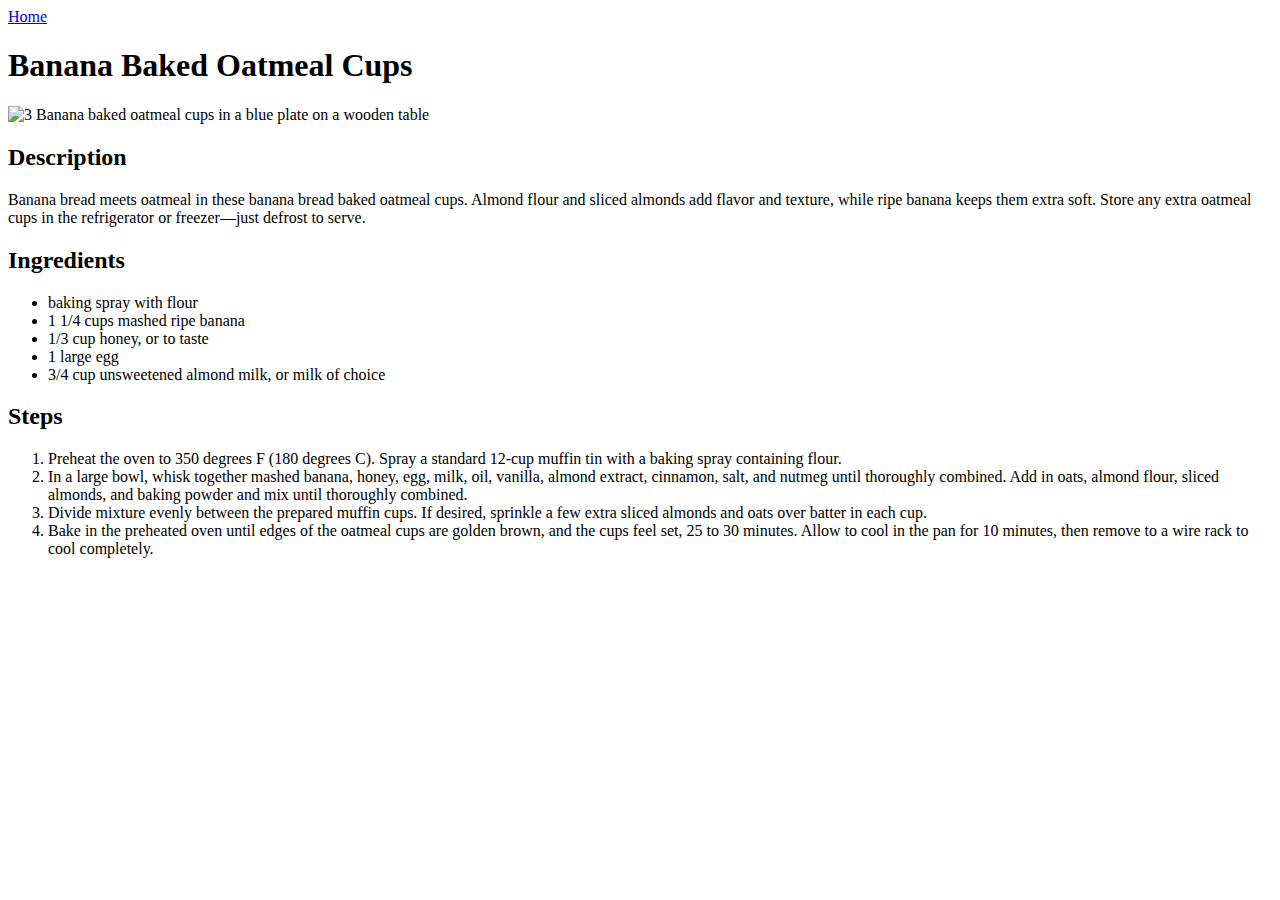
==== recipes/Banana_Baked_Oatmeal_Cups.html @ 4b612257 "Adding new recipe pages and links to them in Home page" ====
<!DOCTYPE html>
<html lang="en">
<head>
    <meta charset="UTF-8">
    <meta name="viewport" content="width=device-width, initial-scale=1.0">
    <title>Banana Baked Oatmeal Cups</title>
</head>
<body>
    <a href="../index.html">Home</a>

    <h1>Banana Baked Oatmeal Cups</h1>

    <img src="https://www.allrecipes.com/thmb/bpjHUf-Z1zKfoJJxv6ePWc2FzTo=/750x0/filters:no_upscale():max_bytes(150000):strip_icc():format(webp)/11699825_Breakfast-Baked-Oatmeal-Cups_Kim-Shupe_4x3-b1cbe6a53d7b4522a355829c48ec56d1.jpg" alt="3 Banana baked oatmeal cups in a blue plate on a wooden table">

    <h2>Description</h2>

    <p>Banana bread meets oatmeal in these banana bread baked oatmeal cups. Almond flour and sliced almonds add flavor and
    texture, while ripe banana keeps them extra soft. Store any extra oatmeal cups in the refrigerator or freezer—just
    defrost to serve.</p>

    <h2>Ingredients</h2>

    <ul>
        <li>baking spray with flour</li>
        <li>1 1/4 cups mashed ripe banana</li>
        <li>1/3 cup honey, or to taste</li>
        <li>1 large egg</li>
        <li>3/4 cup unsweetened almond milk, or milk of choice</li>
    </ul>

    <h2>Steps</h2>

    <ol>
        <li>Preheat the oven to 350 degrees F (180 degrees C). Spray a standard 12-cup muffin tin with a baking spray containing
        flour.</li>
        <li>In a large bowl, whisk together mashed banana, honey, egg, milk, oil, vanilla, almond extract, cinnamon, salt, and
        nutmeg until thoroughly combined. Add in oats, almond flour, sliced almonds, and baking powder and mix until thoroughly
        combined.</li>
        <li>Divide mixture evenly between the prepared muffin cups. If desired, sprinkle a few extra sliced almonds and oats over
        batter in each cup.</li>
        <li>Bake in the preheated oven until edges of the oatmeal cups are golden brown, and the cups feel set, 25 to 30 minutes.
        Allow to cool in the pan for 10 minutes, then remove to a wire rack to cool completely.</li>
    </ol>

    
</body>
</html>
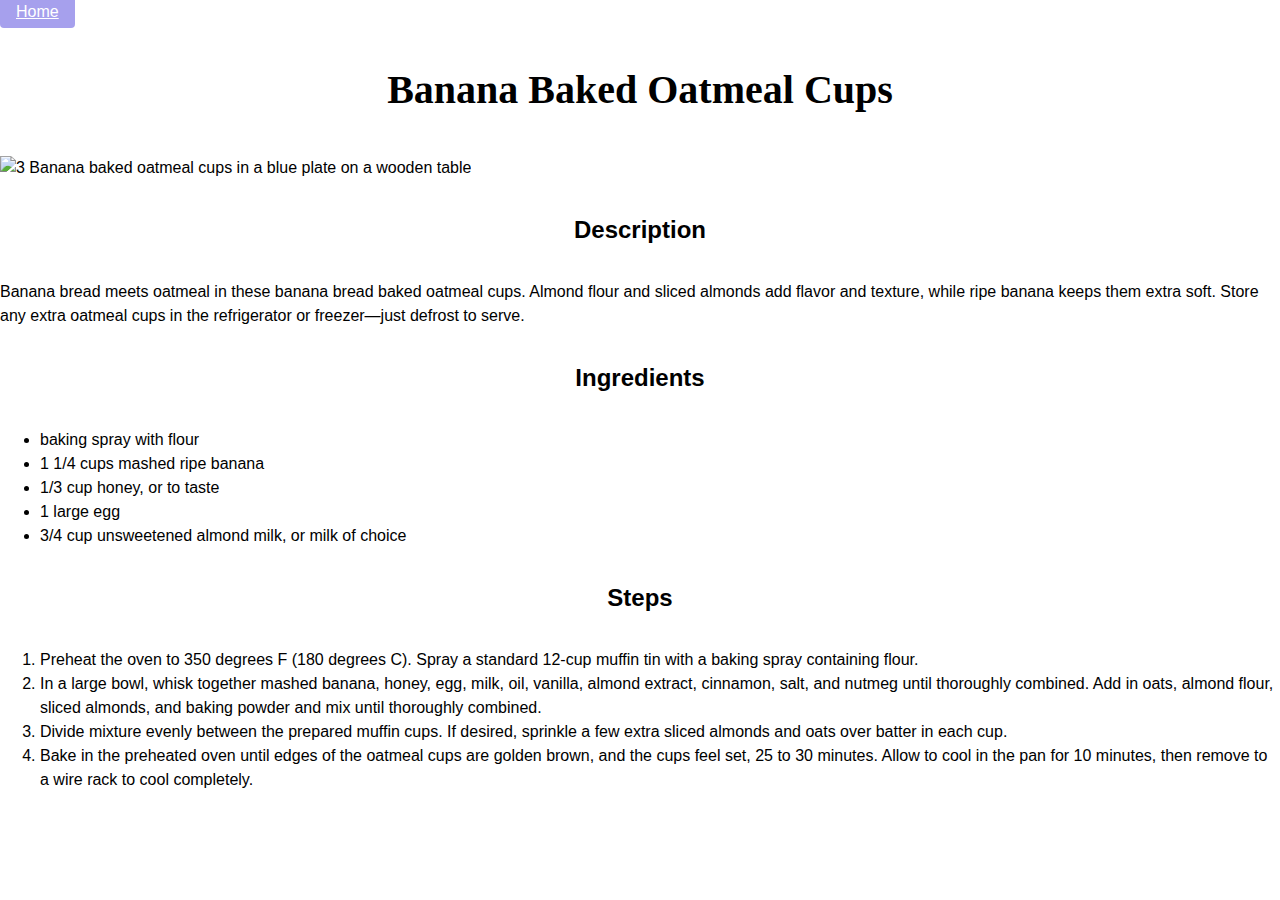
==== commit 4732a508: "Adding scc to recipes" ====
--- a/recipes/Banana_Baked_Oatmeal_Cups.html
+++ b/recipes/Banana_Baked_Oatmeal_Cups.html
@@ -4,9 +4,10 @@
     <meta charset="UTF-8">
     <meta name="viewport" content="width=device-width, initial-scale=1.0">
     <title>Banana Baked Oatmeal Cups</title>
+    <link rel="stylesheet" href="../styles.css">
 </head>
 <body>
-    <a href="../index.html">Home</a>
+    <a class="button" href="../index.html">Home</a>
 
     <h1>Banana Baked Oatmeal Cups</h1>
 
--- a/styles.css
+++ b/styles.css
@@ -0,0 +1,158 @@
+html {
+    font-size: 16px;
+    box-sizing: border-box;
+}
+
+*, *::before, *::after {
+    box-sizing: inherit;
+}
+
+body {
+    font-size: 1rem;
+    margin: 0; /* removes the occasional top spacing of 8px, some browsers would apply */
+    font-family: sans-serif; /* fall back font for clean modern look */
+    line-height: 1.5; /* inherits line hight from the body */
+}
+
+h1 {
+    font-family: 'Times New Roman', Times, serif;
+    font-size: 2.5rem; /* scalable*/
+    padding: 0.25rem 0.25rem;
+    width: 80%;
+    margin: 2rem auto;
+    text-align: center;
+}
+
+h2 {
+    width: 80%;
+    margin: 2rem auto;
+    text-align: center;
+}
+
+
+.container {
+    padding: 1.2rem; /* nice on all devices */
+    width: 20rem;
+    max-width: 1200px;
+    /* margin: 0 auto; /*centers the container */
+    margin-bottom: 2em;
+    text-align: center;
+    font-size: 1.5rem;
+    font-family: Georgia, 'Times New Roman', Times, serif;
+}
+
+.container a {
+    color: aliceblue;
+    font-weight: 400;
+}
+
+.container a :hover {
+    color: blue;
+}
+
+.lasagna-container {
+    background-color: rgb(85, 126, 237);
+}
+
+.chicken-container {
+    background-color: rgb(85, 186, 237);
+}
+
+.banana-container {
+    background-color: rgb(73, 50, 124);
+}
+
+.button {
+    padding: 0.5em 1em; /* scales with the text*/
+    background-color: rgb(103, 126, 161);
+    color: white;
+    border: none;
+    border-radius: 0.25rem; /* round */
+    cursor: pointer; /* change the appearance of the cursor when it hovers */
+}
+
+.button:hover {
+    background-color: rgb(166, 160, 237);
+}
+
+.highlight {
+    background-color: bisque;
+}
+
+.description {
+    background-color: rgb(223, 234, 206);
+    font-family: 'Gill Sans', 'Gill Sans MT', Calibri, 'Trebuchet MS', sans-serif;
+    padding: 2rem;
+    font-size: 1.2rem;
+}
+
+.ingredients {
+    text-decoration: solid;
+    color: rgb(53, 55, 56);
+    background-color: rgb(235, 218, 196);
+    padding: 2rem;
+    font-style: italic;
+}
+
+.steps {
+    display: flex;
+    flex-direction: column;
+    gap: 1rem;
+    padding: 2rem;
+    width: 80%;
+    margin: 2rem auto;
+    counter-reset: step-counter;
+}
+
+.steps {
+    background-color: #f9f9f9;
+    padding: 2rem;
+    border-left: 5px solid rgb(166, 160, 237);
+    font-family: Georgia, 'Times New Roman', Times, serif;
+    font-size: 1.1rem;
+    line-height: 1.8;
+    margin: 2rem auto;
+    width: 80%;
+    box-shadow: 2px 2px 8px rgba(0, 0, 0, 0.1);
+}
+
+.steps li {
+    margin-bottom: 1rem;
+}
+
+
+/*
+.step {
+    background-color: #fff4e6;
+    border-left: 5px solid #ffa94d;
+    padding: 1rem;
+    font-family: 'Gill Sans', 'Gill Sans MT', Calibri, 'Trebuchet MS', sans-serif;
+    box-shadow: 0 2px 6px rgba(0, 0, 0, 0.1);
+    border-radius: 4px;
+    position: relative;
+    padding-left: 2rem;
+    /* Reduce this to allow space for the number 
+}
+
+.step::before {
+    position: absolute;
+    left: -6rem;
+    /* Move the number outside the card 
+    top: 0.8rem;
+    counter-increment: step-counter;
+    content: counter(step-counter, upper-roman) ".";
+    font-size: 1.6rem;
+    font-family: 'Georgia', serif;
+    font-weight: bold;
+    color: #ffa94d;
+    width: 4rem;
+    text-align: right;
+}
+*/
+
+/*
+*{
+    outline: 2px solid red;
+}
+
+*/
